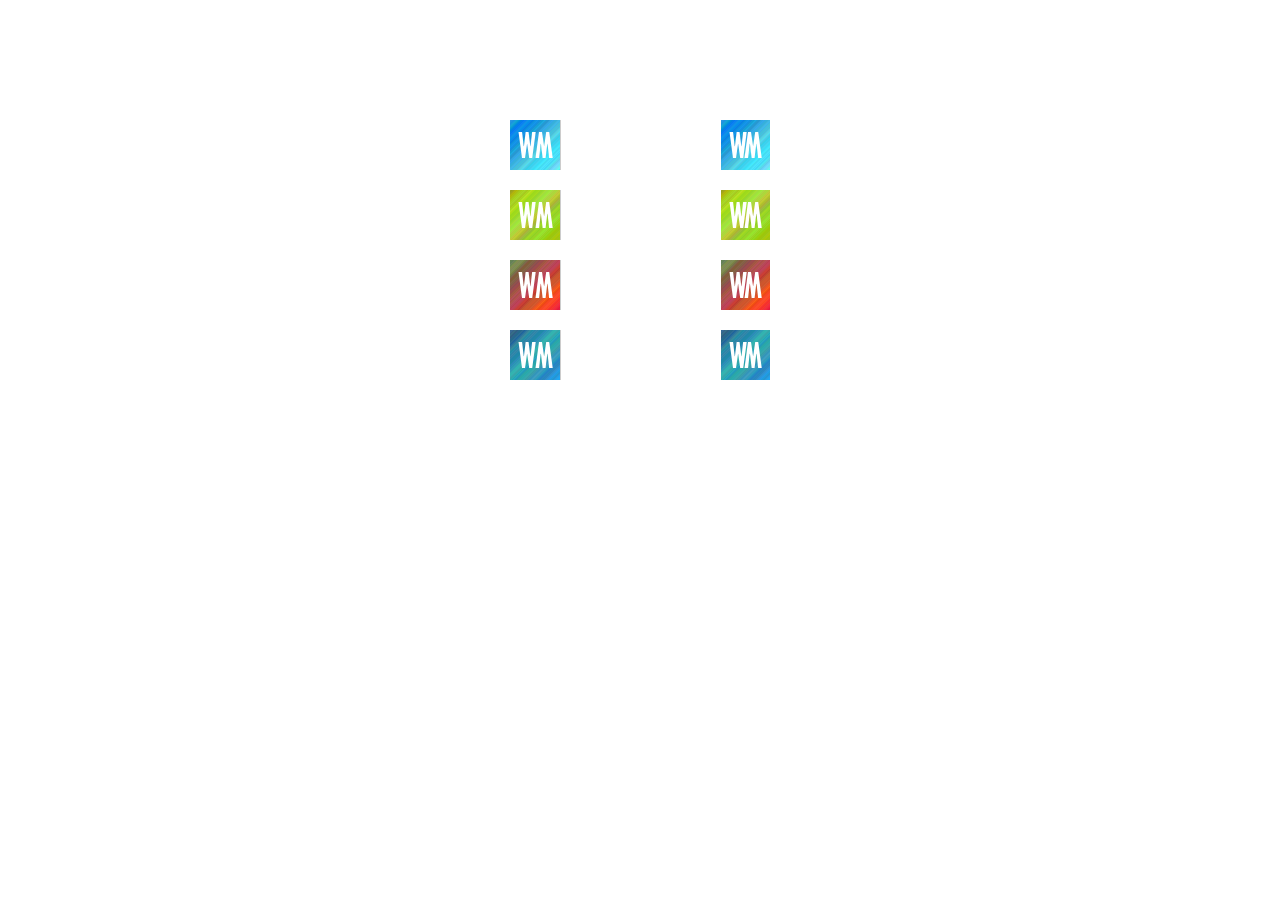
==== logos.html @ 39744338 "All logos on one page" ====
<!DOCTYPE html>
<html>
    <head>
        <title>logos?</title>
        <style type="text/css">
            body {
                background-color: #fff;
                margin: 100px auto;
                padding: 0;
                width: 300px;
            }
            .batch:first-child {
                float: left;
            }
            .batch:last-child {
                float: right;
            }
            img.logo {
                margin: 20px;
                padding: 12px 8px;
                background-color: #ccc;
                background-repeat: no-repeat;
                display: block;
            }
            .logo.a { background-image: url(static/img/logo/a.png); }
            .logo.b { background-image: url(static/img/logo/b.png); }
            .logo.c { background-image: url(static/img/logo/c.png); }
            .logo.d { background-image: url(static/img/logo/d.png); }
        </style>
    </head>
    <body>
        <div class="batch">
            <img class="logo a" src="static/img/logo/wm01.png">
            <img class="logo b" src="static/img/logo/wm01.png">
            <img class="logo c" src="static/img/logo/wm01.png">
            <img class="logo d" src="static/img/logo/wm01.png">
        </div>
        <div class="batch">
            <img class="logo a" src="static/img/logo/wm02.png">
            <img class="logo b" src="static/img/logo/wm02.png">
            <img class="logo c" src="static/img/logo/wm02.png">
            <img class="logo d" src="static/img/logo/wm02.png">
        </div>
    </body>
</html>
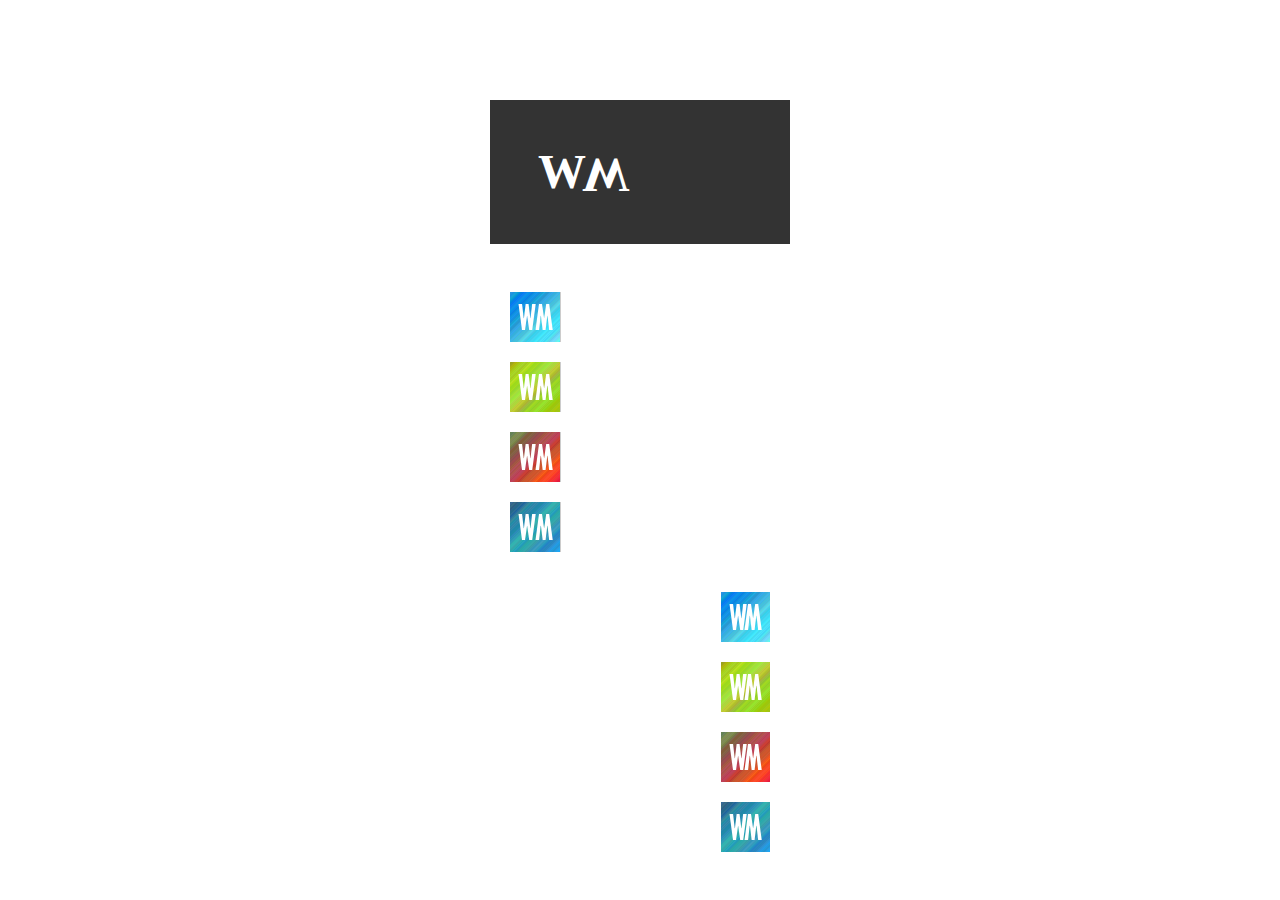
==== commit 26054a12: "css logo noodling" ====
--- a/logos.html
+++ b/logos.html
@@ -1,45 +1,97 @@
 <!DOCTYPE html>
 <html>
-    <head>
-        <title>logos?</title>
-        <style type="text/css">
-            body {
-                background-color: #fff;
-                margin: 100px auto;
-                padding: 0;
-                width: 300px;
-            }
-            .batch:first-child {
-                float: left;
-            }
-            .batch:last-child {
-                float: right;
-            }
-            img.logo {
-                margin: 20px;
-                padding: 12px 8px;
-                background-color: #ccc;
-                background-repeat: no-repeat;
-                display: block;
-            }
-            .logo.a { background-image: url(static/img/logo/a.png); }
-            .logo.b { background-image: url(static/img/logo/b.png); }
-            .logo.c { background-image: url(static/img/logo/c.png); }
-            .logo.d { background-image: url(static/img/logo/d.png); }
-        </style>
-    </head>
-    <body>
-        <div class="batch">
-            <img class="logo a" src="static/img/logo/wm01.png">
-            <img class="logo b" src="static/img/logo/wm01.png">
-            <img class="logo c" src="static/img/logo/wm01.png">
-            <img class="logo d" src="static/img/logo/wm01.png">
-        </div>
-        <div class="batch">
-            <img class="logo a" src="static/img/logo/wm02.png">
-            <img class="logo b" src="static/img/logo/wm02.png">
-            <img class="logo c" src="static/img/logo/wm02.png">
-            <img class="logo d" src="static/img/logo/wm02.png">
-        </div>
-    </body>
-</html>+
+<head>
+    <title>logos?</title>
+    <style type="text/css">
+        body {
+            background-color: #fff;
+            margin: 100px auto;
+            padding: 0;
+            width: 300px;
+        }
+
+        .batch:first-child {
+            float: left;
+        }
+
+        .batch:last-child {
+            float: right;
+        }
+
+        img.logo {
+            margin: 20px;
+            padding: 12px 8px;
+            background-color: #ccc;
+            background-repeat: no-repeat;
+            display: block;
+        }
+
+        .logo.a {
+            background-image: url(static/img/logo/a.png);
+        }
+
+        .logo.b {
+            background-image: url(static/img/logo/b.png);
+        }
+
+        .logo.c {
+            background-image: url(static/img/logo/c.png);
+        }
+
+        .logo.d {
+            background-image: url(static/img/logo/d.png);
+        }
+
+        .textlogo {
+            background: #333;
+            color: #fff;
+            margin: 1em 0;
+            padding: 1em;
+            line-height: 1;
+            font-weight: bold;
+            font-size: 3rem;
+            font-family: verdana;
+            letter-spacing: -0.25rem;
+        }
+
+        .textlogo .letter {
+            /* display: block;
+            float: left; */
+            /* border: 1px dotted red; */
+        }
+
+        .textlogo .M {
+            /* border: 1px solid red; */
+            visibility: hidden;
+        }
+
+        .textlogo .M::before {
+            content: "W";
+            visibility: visible;
+            position: absolute;
+            transform: scale(1, -1) translate(0, -0.2rem);
+        }
+    </style>
+</head>
+
+<body>
+    <div class="textlogo">
+        <span class="letter W">W</span><span class="letter M">M</span>
+    </div>
+
+    <div class="batch">
+        <img class="logo a" src="static/img/logo/wm01.png">
+        <img class="logo b" src="static/img/logo/wm01.png">
+        <img class="logo c" src="static/img/logo/wm01.png">
+        <img class="logo d" src="static/img/logo/wm01.png">
+    </div>
+    <div class="batch">
+        <img class="logo a" src="static/img/logo/wm02.png">
+        <img class="logo b" src="static/img/logo/wm02.png">
+        <img class="logo c" src="static/img/logo/wm02.png">
+        <img class="logo d" src="static/img/logo/wm02.png">
+    </div>
+</body>
+
+</html>
